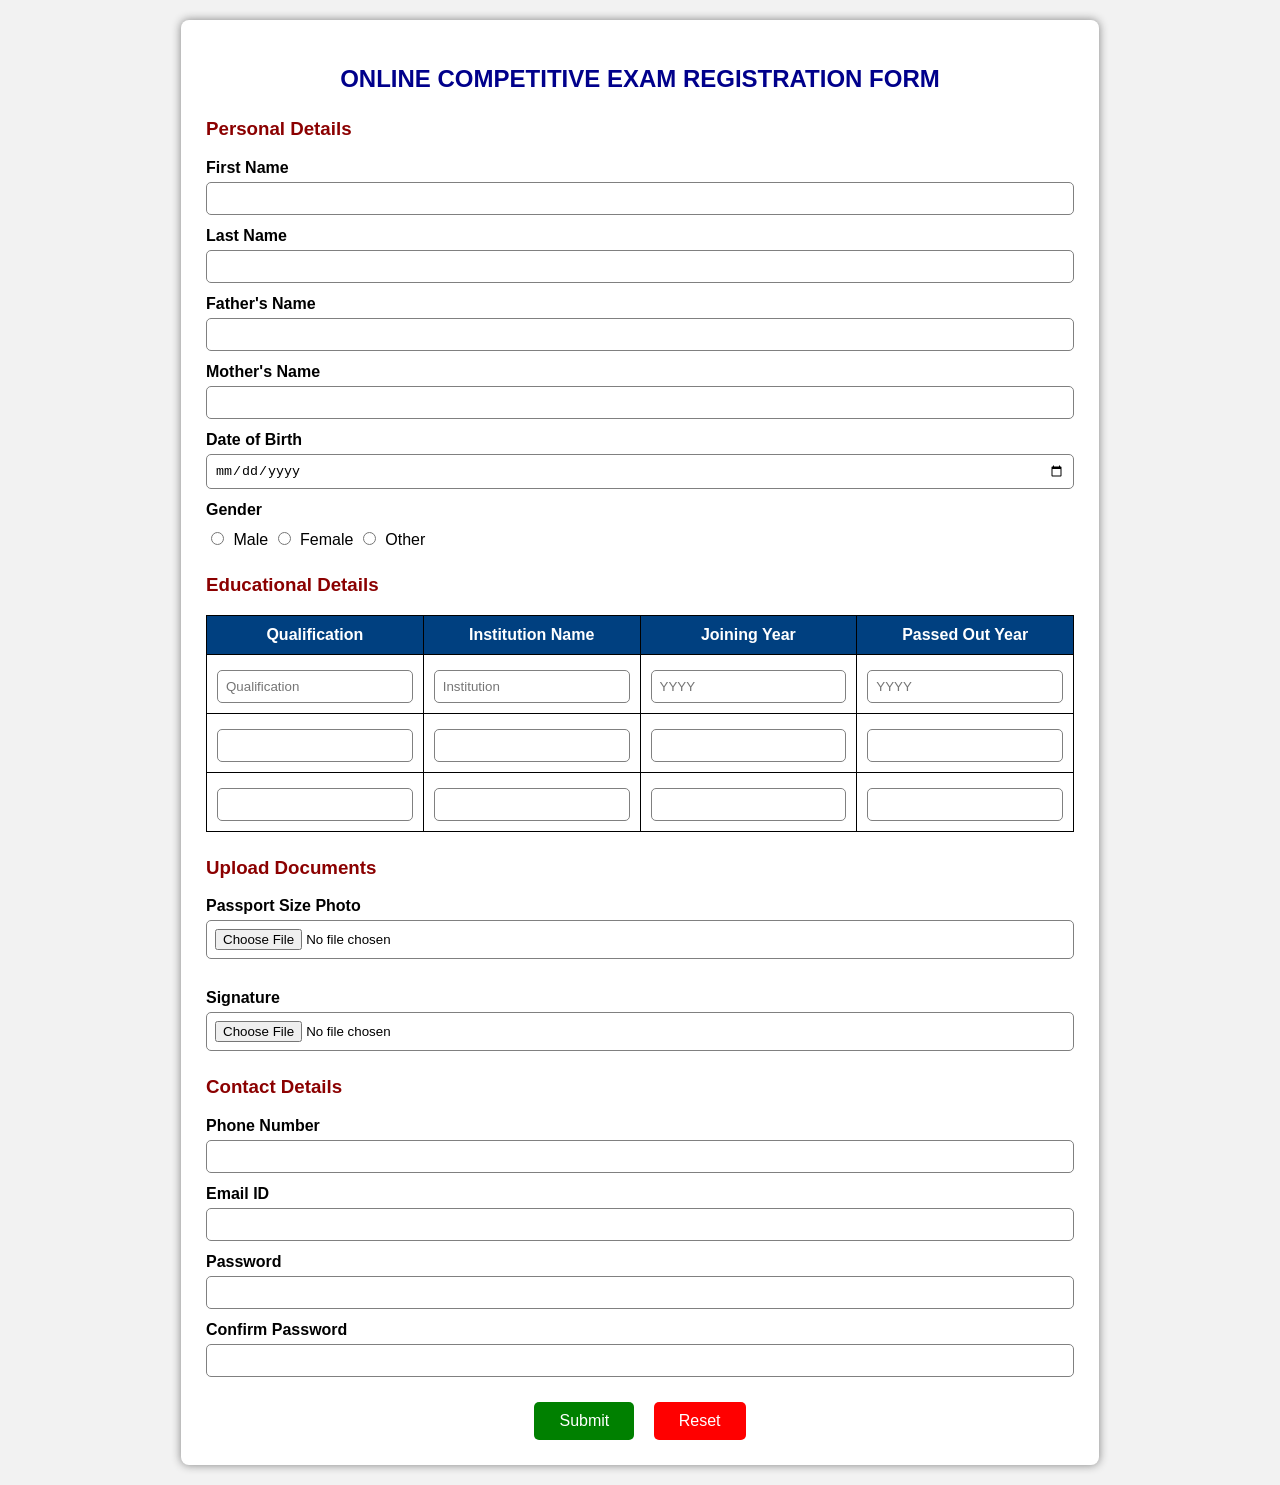
==== index.html @ 8b21b4d7 "rename registration.html to index.html" ====
<!DOCTYPE html>
<html>
<head>

    <title>Online Competitive Exam Registration</title>
    <link rel="stylesheet" href="style.css">

</head>

<body>

<div class="container">

<h2>ONLINE COMPETITIVE EXAM REGISTRATION FORM</h2>

<form id="registrationForm">

<h3>Personal Details</h3>

<label>First Name</label>
<input type="text" id="fname">
<small></small>

<label>Last Name</label>
<input type="text" id="lname">
<small></small>

<label>Father's Name</label>
<input type="text" id="father">
<small></small>

<label>Mother's Name</label>
<input type="text" id="mother">
<small></small>

<label>Date of Birth</label>
<input type="date" id="dob">
<small></small>

<label>Gender</label>

<div class="gender">

<input type="radio" name="gender" value="Male"> Male

<input type="radio" name="gender" value="Female"> Female

<input type="radio" name="gender" value="Other"> Other

</div>

<small id="genderError"></small>

<h3>Educational Details</h3>

<table>

<tr>

<th>Qualification</th>
<th>Institution Name</th>
<th>Joining Year</th>
<th>Passed Out Year</th>

</tr>

<tr>

<td><input type="text" placeholder="Qualification"></td>
<td><input type="text" placeholder="Institution"></td>
<td><input type="number" placeholder="YYYY"></td>
<td><input type="number" placeholder="YYYY"></td>

</tr>

<tr>

<td><input type="text"></td>
<td><input type="text"></td>
<td><input type="number"></td>
<td><input type="number"></td>

</tr>

<tr>

<td><input type="text"></td>
<td><input type="text"></td>
<td><input type="number"></td>
<td><input type="number"></td>

</tr>

</table>

<h3>Upload Documents</h3>

<label>Passport Size Photo</label>
<input type="file" id="photo" accept=".jpg,.jpeg,.png">
<br><br>

<label>Signature</label>
<input type="file" id="sign" accept=".jpg,.jpeg,.png">

<h3>Contact Details</h3>

<label>Phone Number</label>
<input type="text" id="phone" maxlength="10">
<small></small>

<label>Email ID</label>
<input type="email" id="email">
<small></small>

<label>Password</label>
<input type="password" id="password">
<small></small>

<label>Confirm Password</label>
<input type="password" id="confirmPassword">
<small></small>

<div class="buttons">

<button type="submit" class="submitBtn">
Submit
</button>

<button type="reset" class="resetBtn">
Reset
</button>

</div>

</form>

</div>

<script src="script.js"></script>

</body>
</html>
---- style.css ----
body{
    font-family:Arial, Helvetica, sans-serif;
    background:#f2f2f2;
    margin:0;
    padding:20px;
}

.container{
    width:70%;
    margin:auto;
    background:white;
    padding:25px;
    border-radius:8px;
    box-shadow:0 0 10px gray;
}

h2{
    text-align:center;
    color:darkblue;
}

h3{
    color:darkred;
    margin-top:25px;
}

label{
    display:block;
    margin-top:12px;
    font-weight:bold;
}

input[type=text],
input[type=password],
input[type=email],
input[type=date],
input[type=number],
input[type=file]{
    width:100%;
    padding:8px;
    margin-top:5px;
    border:1px solid gray;
    border-radius:5px;
    box-sizing:border-box;
}

.gender{
    margin-top:10px;
}

.gender input{
    width:auto;
    margin-right:5px;
}

table{
    width:100%;
    border-collapse:collapse;
    margin-top:15px;
}

table, th, td{
    border:1px solid black;
}

th{
    background:#004080;
    color:white;
}

th, td{
    padding:10px;
    text-align:center;
}

table input{
    width:95%;
    padding:6px;
    box-sizing:border-box;
}

.buttons{
    text-align:center;
    margin-top:25px;
}

.submitBtn{
    background:green;
    color:white;
    border:none;
    padding:10px 25px;
    border-radius:5px;
    cursor:pointer;
    font-size:16px;
}

.submitBtn:hover{
    background:darkgreen;
}

.resetBtn{
    background:red;
    color:white;
    border:none;
    padding:10px 25px;
    border-radius:5px;
    cursor:pointer;
    font-size:16px;
    margin-left:15px;
}

.resetBtn:hover{
    background:darkred;
}

small{
    color:red;
    font-size:13px;
}

@media(max-width:768px){

.container{
    width:95%;
}

table{
    font-size:14px;
}

}
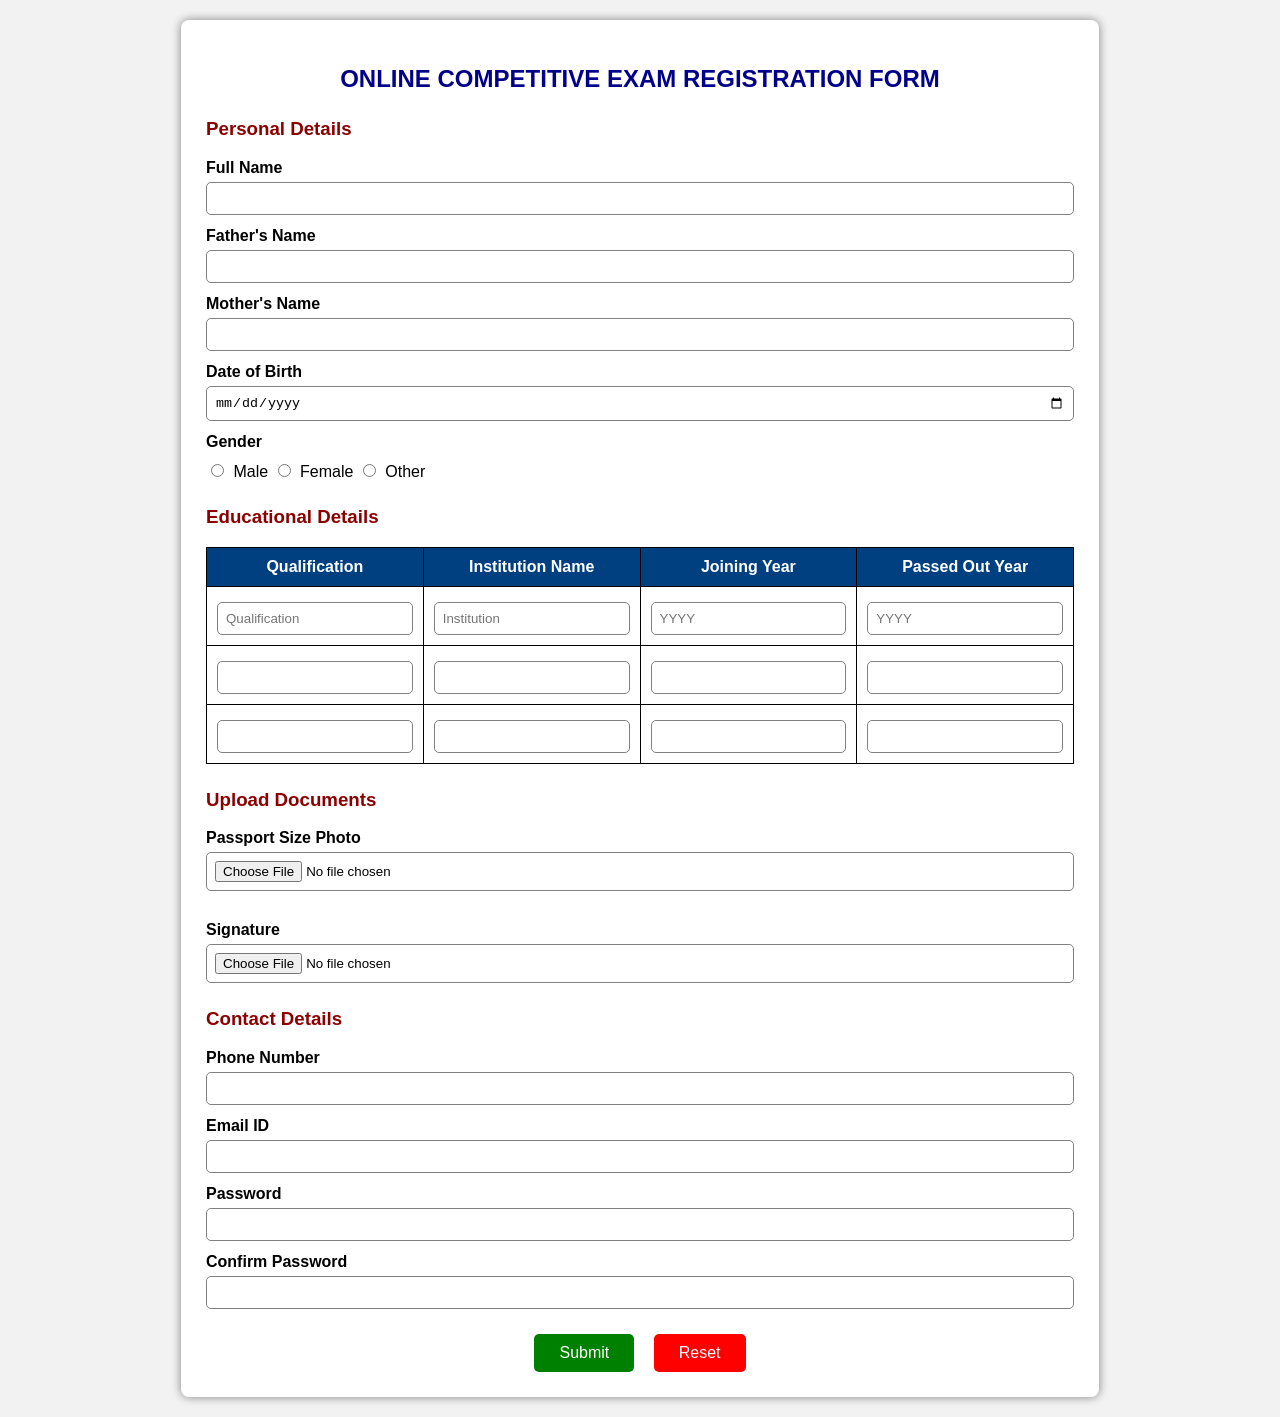
==== commit 8475bf12: "Update index.html" ====
--- a/index.html
+++ b/index.html
@@ -17,12 +17,8 @@
 
 <h3>Personal Details</h3>
 
-<label>First Name</label>
+<label>Full Name</label>
 <input type="text" id="fname">
-<small></small>
-
-<label>Last Name</label>
-<input type="text" id="lname">
 <small></small>
 
 <label>Father's Name</label>
